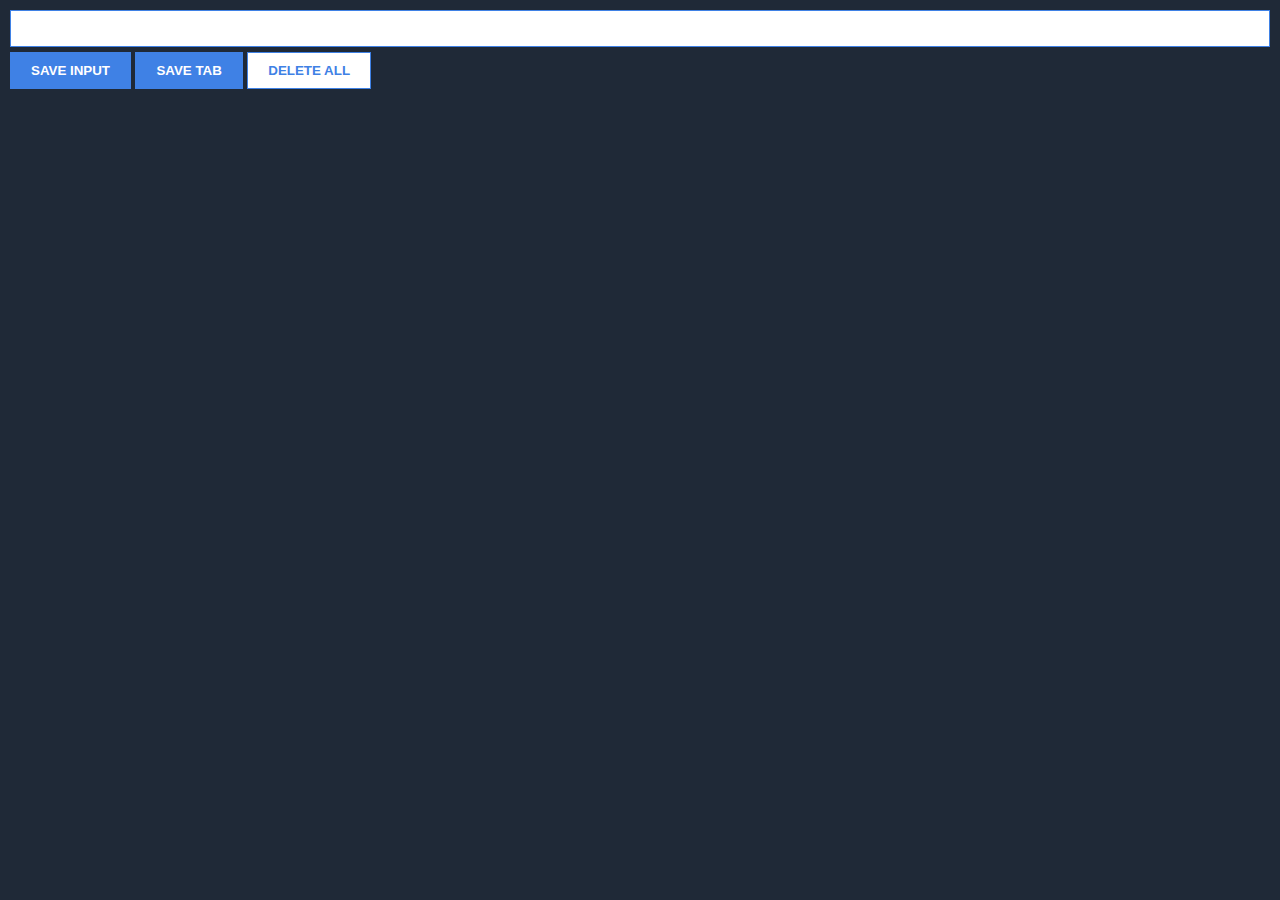
==== index.html @ 43d46bf8 "first commit" ====
<!DOCTYPE html>
<html lang="en">
  <head>
    <meta charset="UTF-8" />
    <meta http-equiv="X-UA-Compatible" content="IE=edge" />
    <meta name="viewport" content="width=device-width, initial-scale=1.0" />
    <link rel="stylesheet" href="style.css" />
    <title>Document</title>
  </head>
  <body>
    <input type="text" id="input-el" />
    <button id="input-btn">SAVE INPUT</button>
    <button id="tab-btn">SAVE TAB</button>
    <button id="delete-btn">DELETE ALL</button>
    <ul id="ul-el"></ul>
  </body>
  <script src="script.js"></script>
</html>
---- style.css ----
body {
  margin: 0;
  padding: 10px;
  font-family: Arial, Helvetica, sans-serif;
  overflow: hidden;
  min-width: 400px;
  background: #1f2937;
}
input {
  padding: 10px;
  width: 100%;
  border: 1px solid #3f81e5;
  box-sizing: border-box;
}
button {
  background: #3f81e5;
  color: white;
  border: 1px solid #3f81e5;
  padding: 10px 20px;
  margin-top: 5px;
  cursor: pointer;
  font-weight: bold;
}
ul {
  margin-top: 20px;
  list-style-type: none;
  padding-left: 0;
  display: flex;
  flex-wrap: wrap;
  justify-content: center;
  align-items: center;
}

li {
  margin-top: 5px;
  width: 100%;
}

a {
  color: #3f81e5;
  text-decoration: none;
}
#delete-btn {
  background: white;
  color: #3f81e5;
}
button:hover {
  background: #609440;
}
#delete-btn:hover {
  background: rgba(255, 0, 0, 0.87);
}
#tab-btn:hover {
  background: rgb(104, 231, 193);
}
a:hover {
  color: #609440;
}
.reduit {
  width: 15px;
  height: 15px;
  background-color: orange;
  margin-left: 20px;
}
.reduit:hover {
  background-color: red;
}
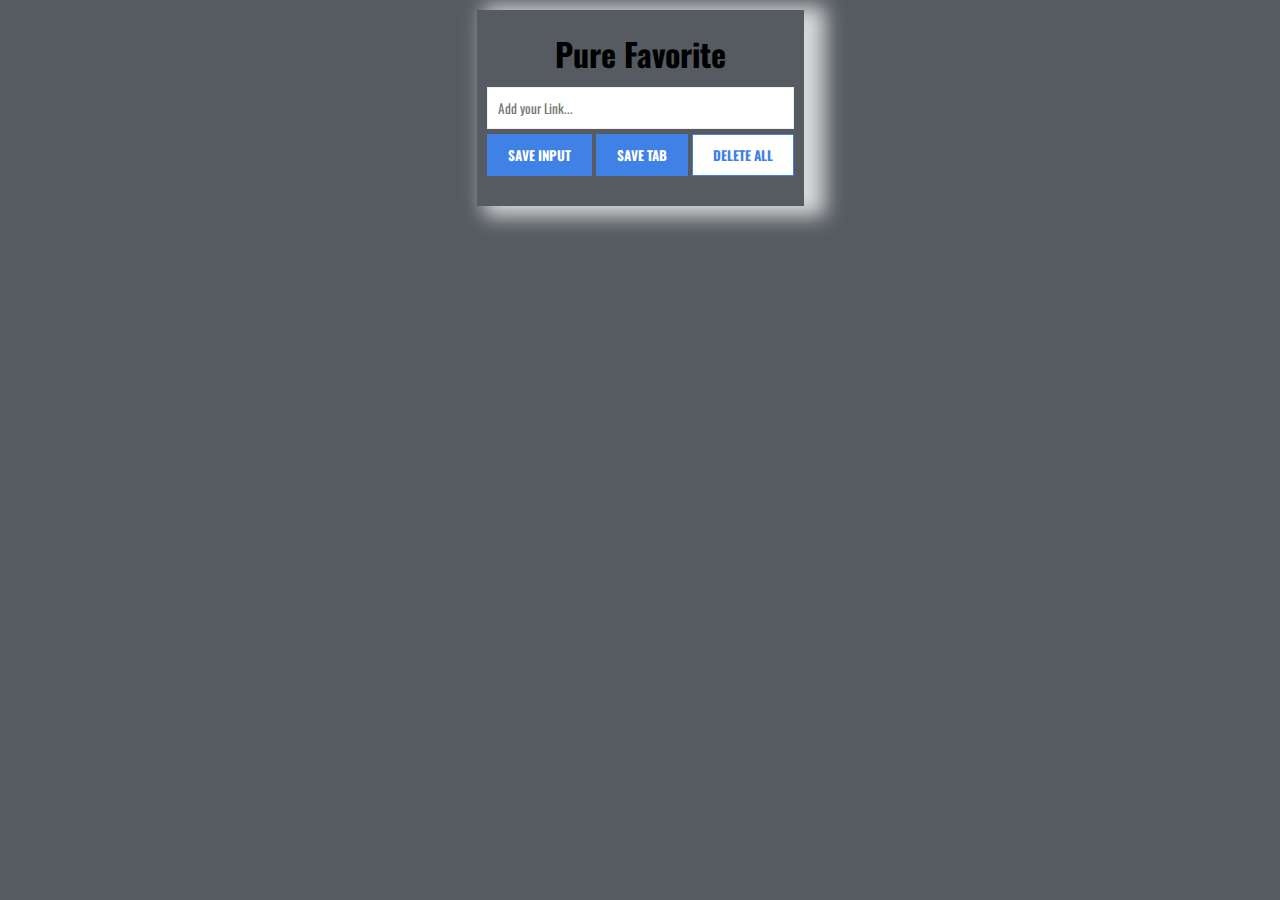
==== commit a470442d: "update the view and add edit functionality" ====
--- a/index.html
+++ b/index.html
@@ -1,18 +1,29 @@
 <!DOCTYPE html>
 <html lang="en">
-  <head>
-    <meta charset="UTF-8" />
-    <meta http-equiv="X-UA-Compatible" content="IE=edge" />
-    <meta name="viewport" content="width=device-width, initial-scale=1.0" />
-    <link rel="stylesheet" href="style.css" />
-    <title>Document</title>
-  </head>
-  <body>
-    <input type="text" id="input-el" />
-    <button id="input-btn">SAVE INPUT</button>
-    <button id="tab-btn">SAVE TAB</button>
-    <button id="delete-btn">DELETE ALL</button>
-    <ul id="ul-el"></ul>
-  </body>
-  <script src="script.js"></script>
-</html>
+
+<head>
+  <meta charset="UTF-8" />
+  <meta http-equiv="X-UA-Compatible" content="IE=edge" />
+  <meta name="viewport" content="width=device-width, initial-scale=1.0" />
+  <link rel="stylesheet" href="style.css" />
+  <link href="https://cdn.jsdelivr.net/npm/bootstrap@5.3.0/dist/css/bootstrap.min.css" rel="stylesheet"
+    integrity="sha384-9ndCyUaIbzAi2FUVXJi0CjmCapSmO7SnpJef0486qhLnuZ2cdeRhO02iuK6FUUVM" crossorigin="anonymous">
+  <link rel="stylesheet" href="https://cdn.jsdelivr.net/npm/bootstrap-icons@1.10.5/font/bootstrap-icons.css">
+  <title>Document</title>
+</head>
+
+<body>
+  <div class="todoPlaceholder borderStyle">
+    <h1 class="borderStyle">Pure Favorite</h1>
+    <form action="" class="addForm">
+      <input type="text" required id="input-el" class="inputValue borderStyle" placeholder="Add your Link...">
+    </form>
+    <button id="input-btn" class="itemlink">SAVE INPUT</button>
+    <button id="tab-btn" class="itemlink">SAVE TAB</button>
+    <button id="delete-btn" class="itemlink">DELETE ALL</button>
+  </div>
+
+</body>
+<script src="script.js" type="module"></script>
+
+</html>--- a/style.css
+++ b/style.css
@@ -1,18 +1,26 @@
+@import url('https://fonts.googleapis.com/css2?family=Lato:ital,wght@0,400;0,700;0,900;1,300;1,400;1,700&family=Oswald:wght@700&family=Poppins:wght@400;700&display=swap');
+
+* {
+  box-sizing: border-box;
+  margin: 0;
+  padding: 0;
+  font-family: 'Oswald', sans-serif;
+}
+
 body {
   margin: 0;
+  display: flex;
+  justify-content: center;
+  align-items: center;
   padding: 10px;
   font-family: Arial, Helvetica, sans-serif;
   overflow: hidden;
-  min-width: 400px;
-  background: #1f2937;
+  min-width: 500px;
+  background: #565b62;
 }
-input {
-  padding: 10px;
-  width: 100%;
-  border: 1px solid #3f81e5;
-  box-sizing: border-box;
-}
-button {
+
+
+.itemlink {
   background: #3f81e5;
   color: white;
   border: 1px solid #3f81e5;
@@ -21,6 +29,7 @@
   cursor: pointer;
   font-weight: bold;
 }
+
 ul {
   margin-top: 20px;
   list-style-type: none;
@@ -31,37 +40,116 @@
   align-items: center;
 }
 
-li {
-  margin-top: 5px;
-  width: 100%;
-}
-
 a {
   color: #3f81e5;
   text-decoration: none;
 }
+
 #delete-btn {
   background: white;
   color: #3f81e5;
 }
+
 button:hover {
   background: #609440;
 }
+
 #delete-btn:hover {
   background: rgba(255, 0, 0, 0.87);
 }
+
 #tab-btn:hover {
   background: rgb(104, 231, 193);
 }
+
 a:hover {
   color: #609440;
 }
-.reduit {
-  width: 15px;
-  height: 15px;
-  background-color: orange;
-  margin-left: 20px;
+
+
+.listContent {
+  list-style-type: none;
+  display: flex;
+  width: 100%;
+  padding-left: 0;
+  flex-direction: column;
+  align-items: start;
 }
-.reduit:hover {
-  background-color: red;
+
+.inputValue {
+  width: 100%;
+  padding: 10px;
+  border: 1px solid #f1f1f1;
 }
+
+.btn {
+  width: 100%;
+  background-color: #f6f6f6;
+  color: #b0b0b0;
+  padding: 10px;
+  cursor: pointer;
+}
+
+.btn:hover {
+  text-decoration: underline;
+}
+
+span {
+  content: "\22EE";
+  cursor: pointer;
+  width: 20px;
+}
+
+span:hover {
+  color: #b0b0b0;
+}
+
+h1 {
+  width: 100%;
+  padding: 10px;
+  text-align: center;
+}
+
+.todoPlaceholder {
+  height: auto;
+  padding: 10px;
+  max-width: 386;
+  box-shadow: 14px 3px 19px 7px rgba(239, 238, 238, 0.86);
+  -webkit-box-shadow: 14px 3px 19px 7px rgba(239, 238, 238, 0.86);
+  -moz-box-shadow: 14px 3px 19px 7px rgba(239, 238, 238, 0.86);
+}
+
+#description {
+  border: none;
+  width: 70%;
+  margin-right: 5px;
+}
+
+#description:focus {
+  border: 0;
+}
+
+.edition {
+  /* visibility: hidden; */
+  display: none;
+}
+
+.leLien {
+  width: 200px;
+}
+
+legend a {
+  font-size: 15px;
+  text-decoration: none;
+}
+
+legend {
+  width: 40% !important;
+}
+
+fieldset {
+  width: 100%;
+  display: flex;
+  justify-content: center;
+  align-items: center;
+}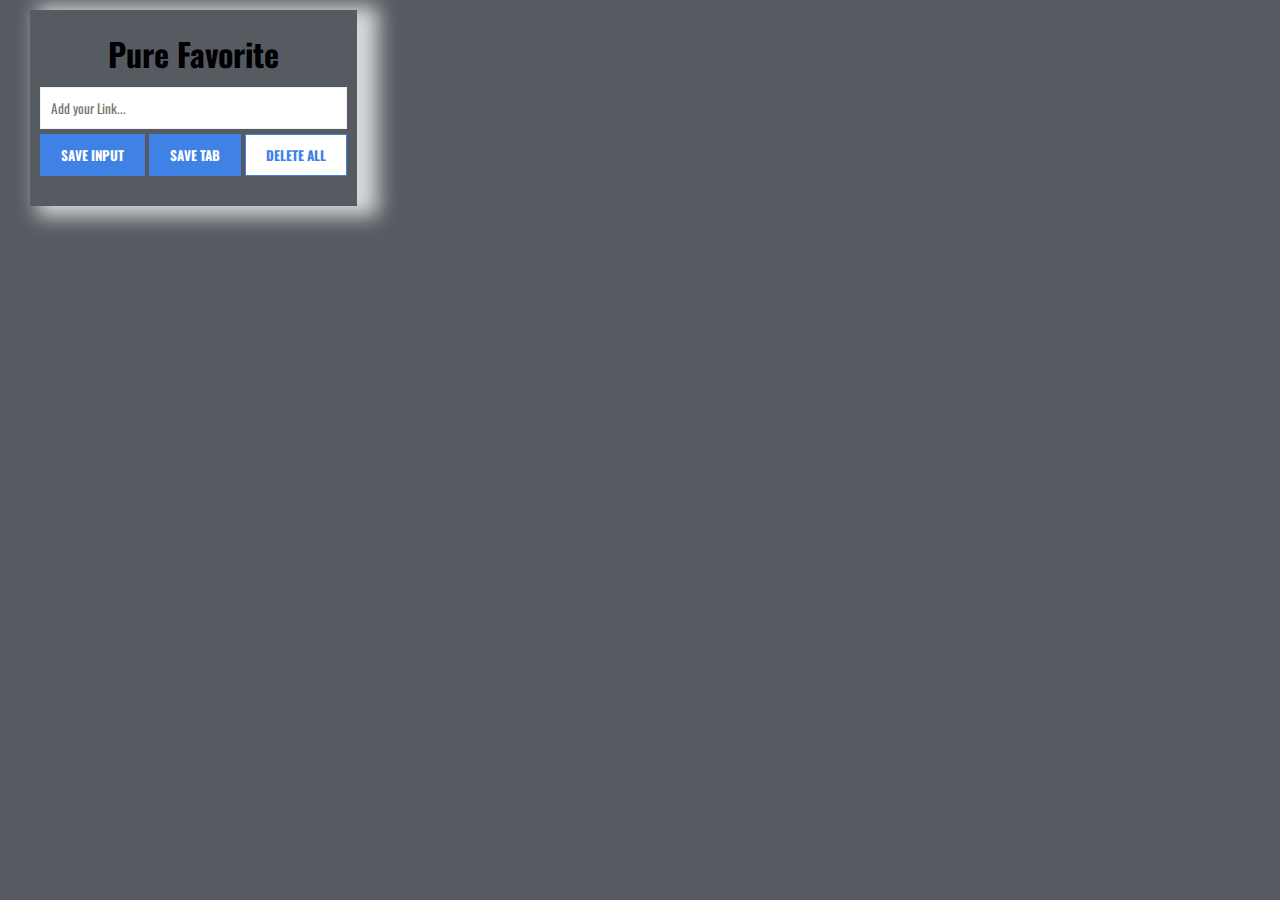
==== commit e499cd25: "update the view and add edit functionality" ====
--- a/index.html
+++ b/index.html
@@ -21,6 +21,9 @@
     <button id="input-btn" class="itemlink">SAVE INPUT</button>
     <button id="tab-btn" class="itemlink">SAVE TAB</button>
     <button id="delete-btn" class="itemlink">DELETE ALL</button>
+    <ul class="listContent">
+
+    </ul>
   </div>
 
 </body>
--- a/style.css
+++ b/style.css
@@ -13,9 +13,8 @@
   justify-content: center;
   align-items: center;
   padding: 10px;
-  font-family: Arial, Helvetica, sans-serif;
   overflow: hidden;
-  min-width: 500px;
+  width: 386px;
   background: #565b62;
 }
 
